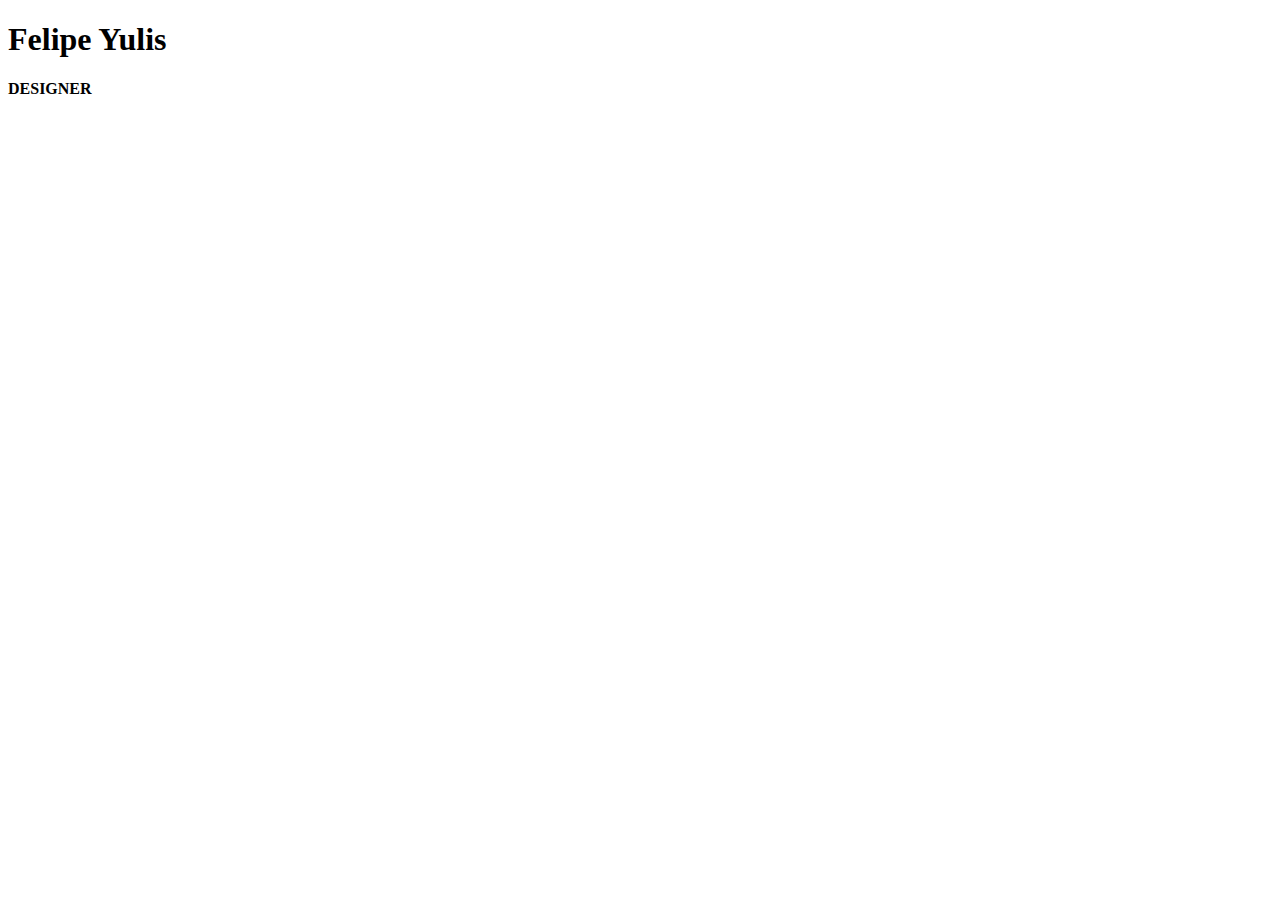
==== index.html @ 17867634 "Update index.html" ====
<!DOCTYPE html>
<html lang="en">
<head>
  <title>Felipe Yulis</title>
  <!-- CSS -->
  <link href="css/styles.css" rel="stylesheet">
</head>
<body>
  <h1>Felipe Yulis</h1>
  <h4>DESIGNER</h4>
</body>
</html>
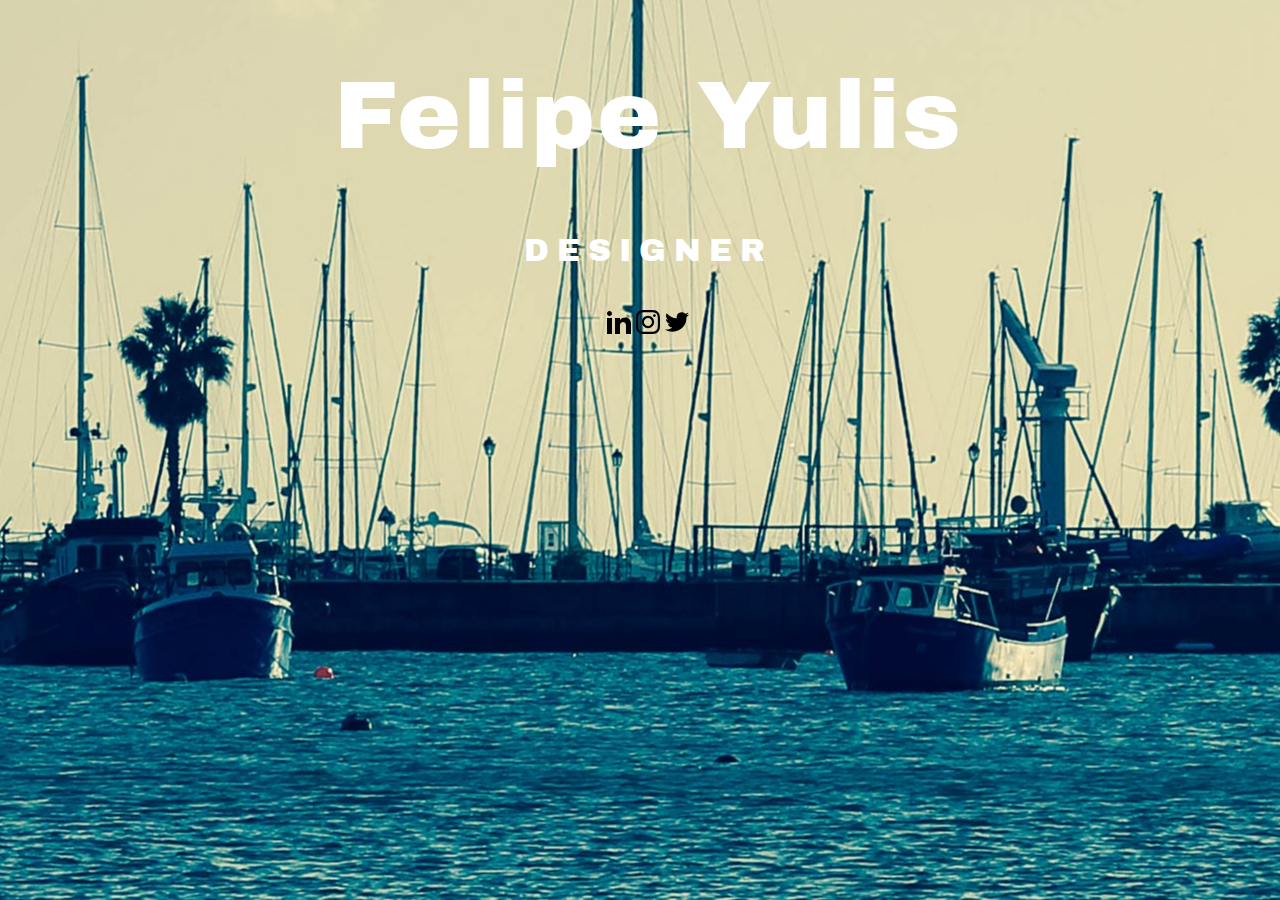
==== commit d7d6a4f7: "Update index.html" ====
--- a/index.html
+++ b/index.html
@@ -4,9 +4,16 @@
   <title>Felipe Yulis</title>
   <!-- CSS -->
   <link href="css/styles.css" rel="stylesheet">
+  <!-- Google Fonts -->
+  <link href="https://fonts.googleapis.com/css?family=Archivo+Black" rel="stylesheet">
 </head>
 <body>
   <h1>Felipe Yulis</h1>
   <h4>DESIGNER</h4>
+  <div>
+    <a href="www.linkedin.com/fyulis"><img src="../images/icon-linkedin.svg"></a>
+    <a href="#"><img src="../images/icon-instagram.svg"></a>
+    <a href="#"><img src="../images/icon-twitter.svg"></a>
+  </div>
 </body>
 </html>
--- a/css/styles.css
+++ b/css/styles.css
@@ -0,0 +1,25 @@
+body {
+  height: 100%;
+  width: 100%;
+  background-size: cover;
+  font-family: 'Archivo Black', sans-serif;
+  color: white;
+  text-align: center;
+  background: url('../images/bg.jpg') no-repeat center center fixed;
+}
+h1 {
+  font-size: 6em;
+  font-weight: normal;
+  letter-spacing: 2px;
+}
+h4 {
+  font-size: 2em;
+  font-weight: normal;
+  letter-spacing: 8px;
+}
+a:link {
+	text-decoration: none;
+}
+a:hover {
+	color: orange;
+}
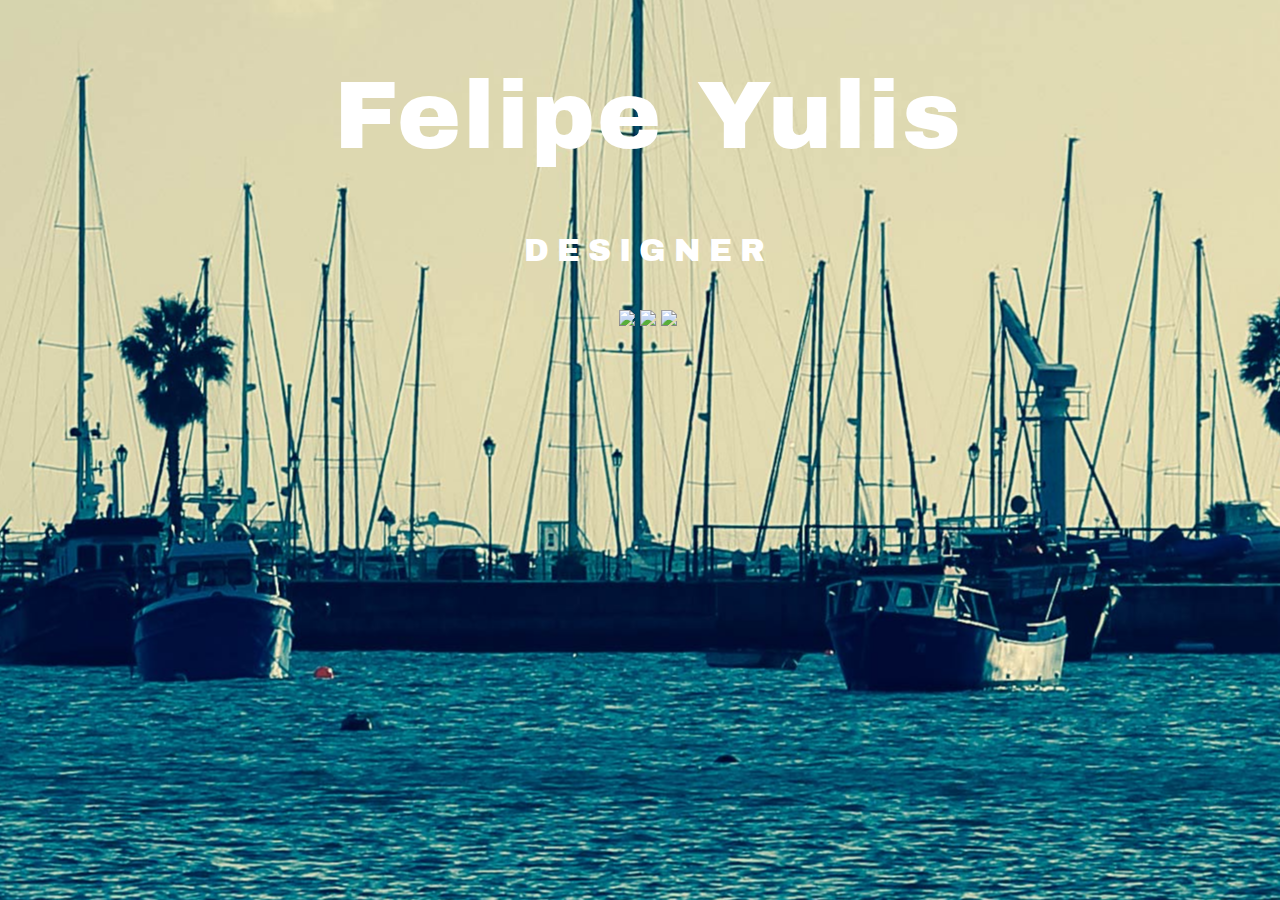
==== commit 4f889a0a: "Update index.html" ====
--- a/index.html
+++ b/index.html
@@ -11,9 +11,9 @@
   <h1>Felipe Yulis</h1>
   <h4>DESIGNER</h4>
   <div>
-    <a href="www.linkedin.com/fyulis"><img src="../images/icon-linkedin.svg"></a>
-    <a href="#"><img src="../images/icon-instagram.svg"></a>
-    <a href="#"><img src="../images/icon-twitter.svg"></a>
+    <a href="www.linkedin.com/fyulis"><img src=".../images/icon-linkedin.svg"></a>
+    <a href="#"><img src=".../images/icon-instagram.svg"></a>
+    <a href="#"><img src=".../images/icon-twitter.svg"></a>
   </div>
 </body>
 </html>
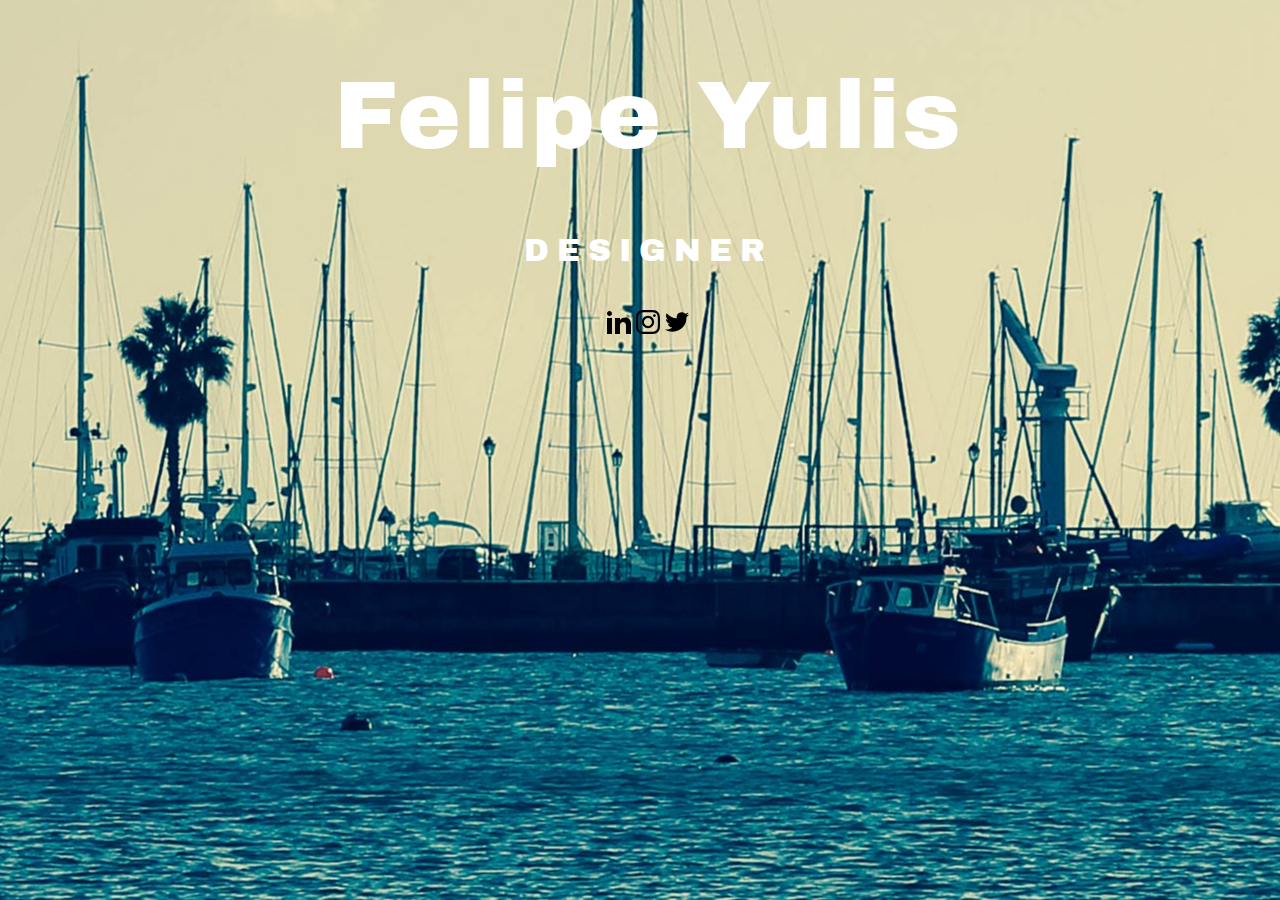
==== commit 99699f4a: "Update index.html" ====
--- a/index.html
+++ b/index.html
@@ -11,9 +11,9 @@
   <h1>Felipe Yulis</h1>
   <h4>DESIGNER</h4>
   <div>
-    <a href="www.linkedin.com/fyulis"><img src=".../images/icon-linkedin.svg"></a>
-    <a href="#"><img src=".../images/icon-instagram.svg"></a>
-    <a href="#"><img src=".../images/icon-twitter.svg"></a>
+    <a href="www.linkedin.com/fyulis"><img src="/images/icon-linkedin.svg"></a>
+    <a href="#"><img src="/images/icon-instagram.svg"></a>
+    <a href="#"><img src="/images/icon-twitter.svg"></a>
   </div>
 </body>
 </html>
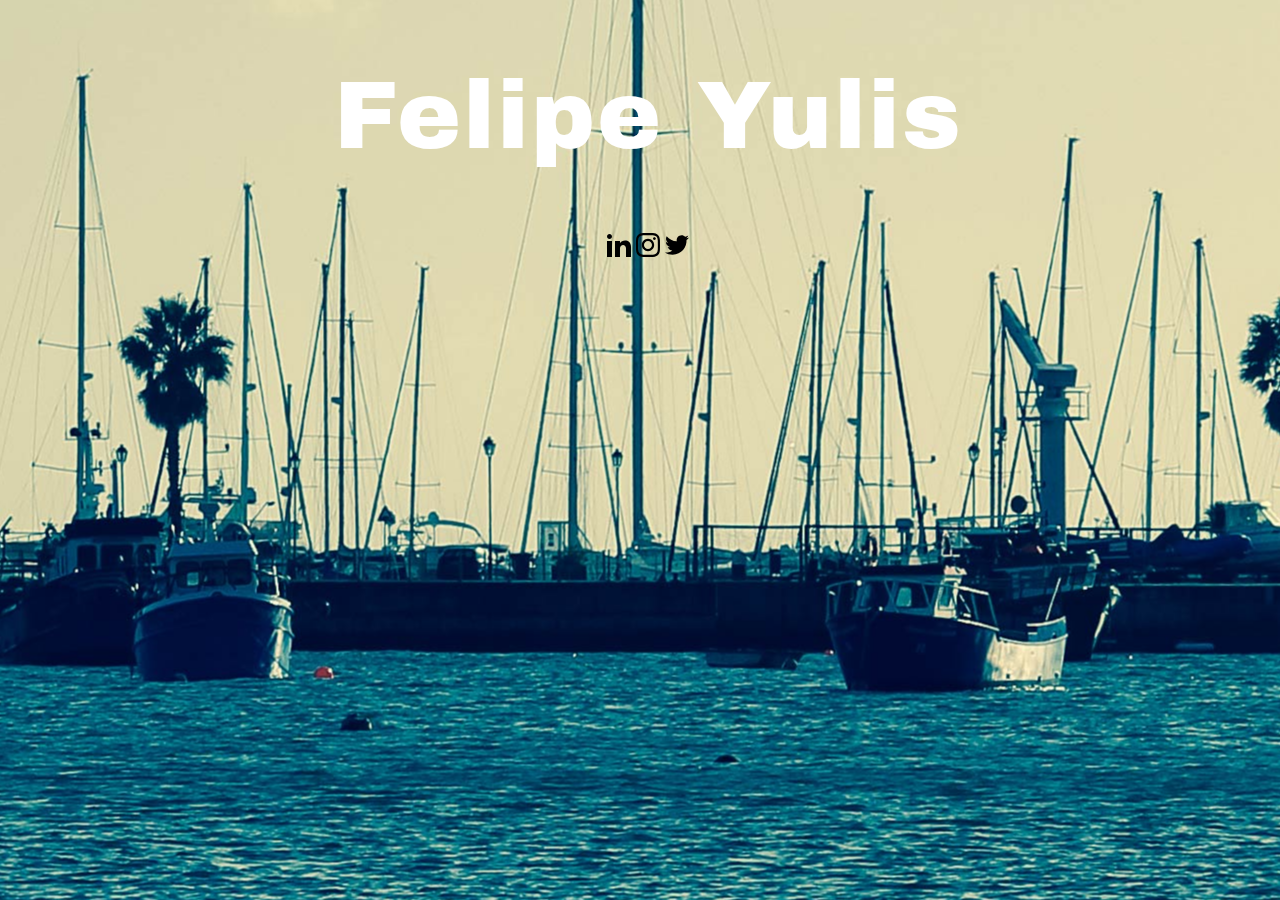
==== commit 8e78baf3: "Update index.html" ====
--- a/index.html
+++ b/index.html
@@ -9,11 +9,10 @@
 </head>
 <body>
   <h1>Felipe Yulis</h1>
-  <h4>DESIGNER</h4>
-  <div>
-    <a href="www.linkedin.com/fyulis"><img src="/images/icon-linkedin.svg"></a>
-    <a href="#"><img src="/images/icon-instagram.svg"></a>
-    <a href="#"><img src="/images/icon-twitter.svg"></a>
+  <div id="links">
+    <a href="https://www.linkedin.com/in/fyulis/"><img src="./images/icon-linkedin.svg" alt="linkedin"></a>
+    <a href="https://www.instagram.com/fy101/"><img src="./images/icon-instagram.svg" alt="instagram"></a>
+    <a href="https://twitter.com/FelipeY85"><img src="./images/icon-twitter.svg" alt="twitter"></a>
   </div>
 </body>
 </html>
